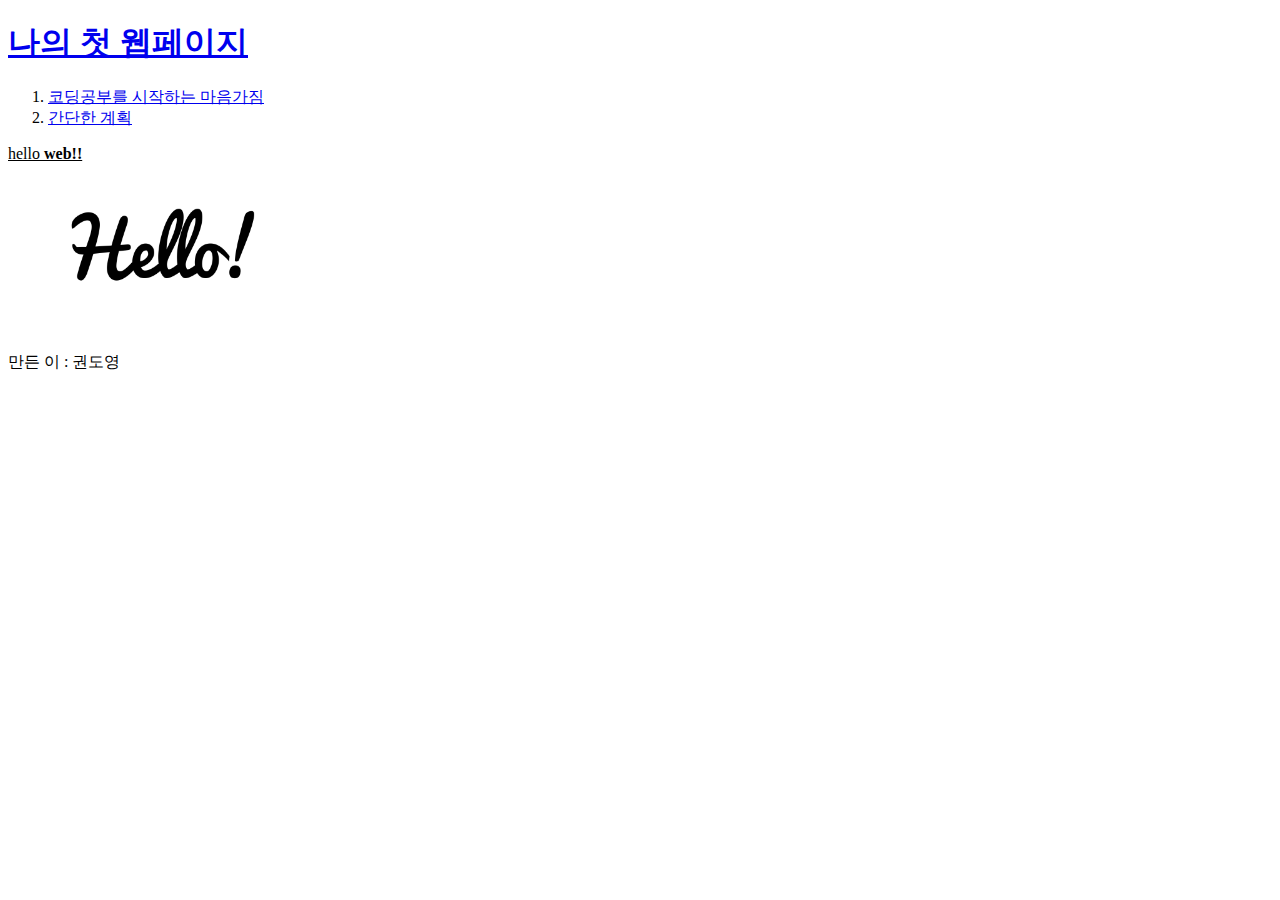
==== index.html @ bebdeb9b "Update index.html" ====
<!doctype html>
<html>
<head>
  <title> my first web </title>
  <meta charset="utf-8">
</head>

<body>
<h1><a href="index.html">나의 첫 웹페이지</a></h1>
<ol>
  <li><a href="1.html" title="mindset">코딩공부를 시작하는 마음가짐</a></li>
  <li><a href="2.html" title="milestones">간단한 계획</a></li>
</ol>

<u>hello <strong> web!! </strong></u>
<br><img src="say-hello.jpg"width="300">

<p> 만든 이 : 권도영 </p>
<p><div id="disqus_thread"></div>
<script>
    /**
    *  RECOMMENDED CONFIGURATION VARIABLES: EDIT AND UNCOMMENT THE SECTION BELOW TO INSERT DYNAMIC VALUES FROM YOUR PLATFORM OR CMS.
    *  LEARN WHY DEFINING THESE VARIABLES IS IMPORTANT: https://disqus.com/admin/universalcode/#configuration-variables    */
    /*
    var disqus_config = function () {
    this.page.url = PAGE_URL;  // Replace PAGE_URL with your page's canonical URL variable
    this.page.identifier = PAGE_IDENTIFIER; // Replace PAGE_IDENTIFIER with your page's unique identifier variable
    };
    */
    (function() { // DON'T EDIT BELOW THIS LINE
    var d = document, s = d.createElement('script');
    s.src = 'https://my-new-site-4.disqus.com/embed.js';
    s.setAttribute('data-timestamp', +new Date());
    (d.head || d.body).appendChild(s);
    })();
</script>
<noscript>Please enable JavaScript to view the <a href="https://disqus.com/?ref_noscript">comments powered by Disqus.</a></noscript></p>
</body>
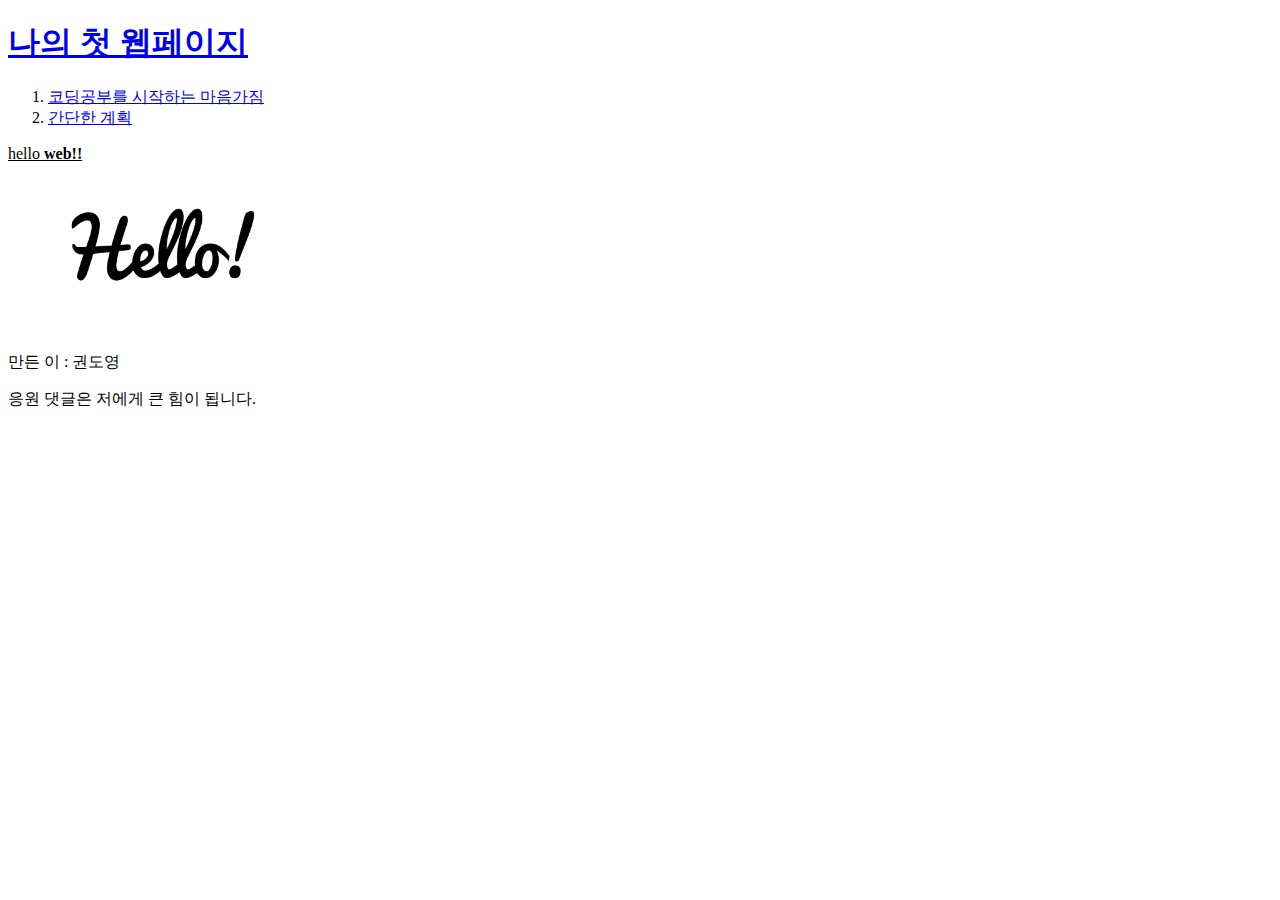
==== commit 775025b7: "Update index.html" ====
--- a/index.html
+++ b/index.html
@@ -16,6 +16,7 @@
 <br><img src="say-hello.jpg"width="300">
 
 <p> 만든 이 : 권도영 </p>
+  <p>응원 댓글은 저에게 큰 힘이 됩니다. </p>
 <p><div id="disqus_thread"></div>
 <script>
     /**
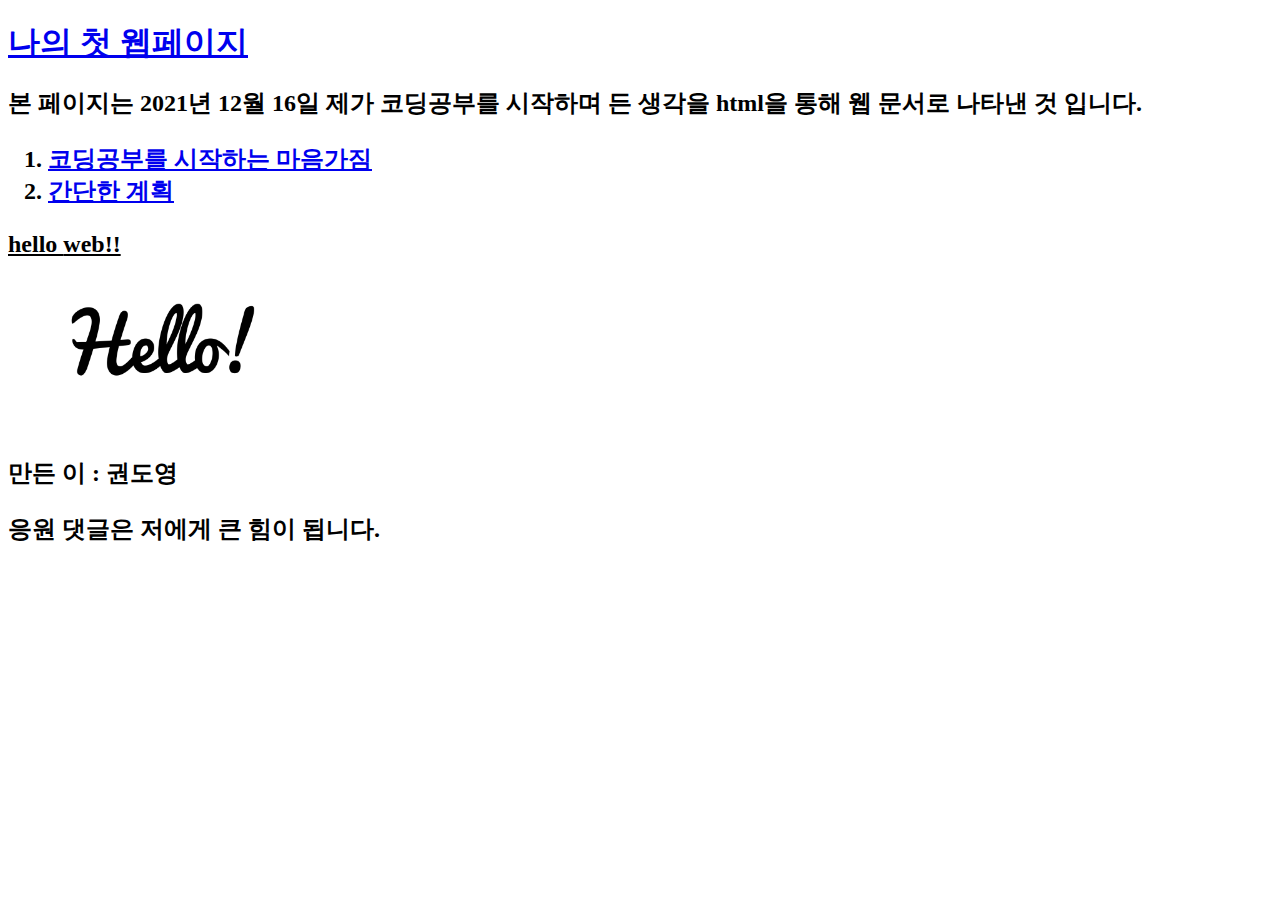
==== commit bdf91936: "Update index.html" ====
--- a/index.html
+++ b/index.html
@@ -7,6 +7,7 @@
 
 <body>
 <h1><a href="index.html">나의 첫 웹페이지</a></h1>
+  <h2>본 페이지는 2021년 12월 16일 제가 코딩공부를 시작하며 든 생각을 html을 통해 웹 문서로 나타낸 것 입니다. 
 <ol>
   <li><a href="1.html" title="mindset">코딩공부를 시작하는 마음가짐</a></li>
   <li><a href="2.html" title="milestones">간단한 계획</a></li>
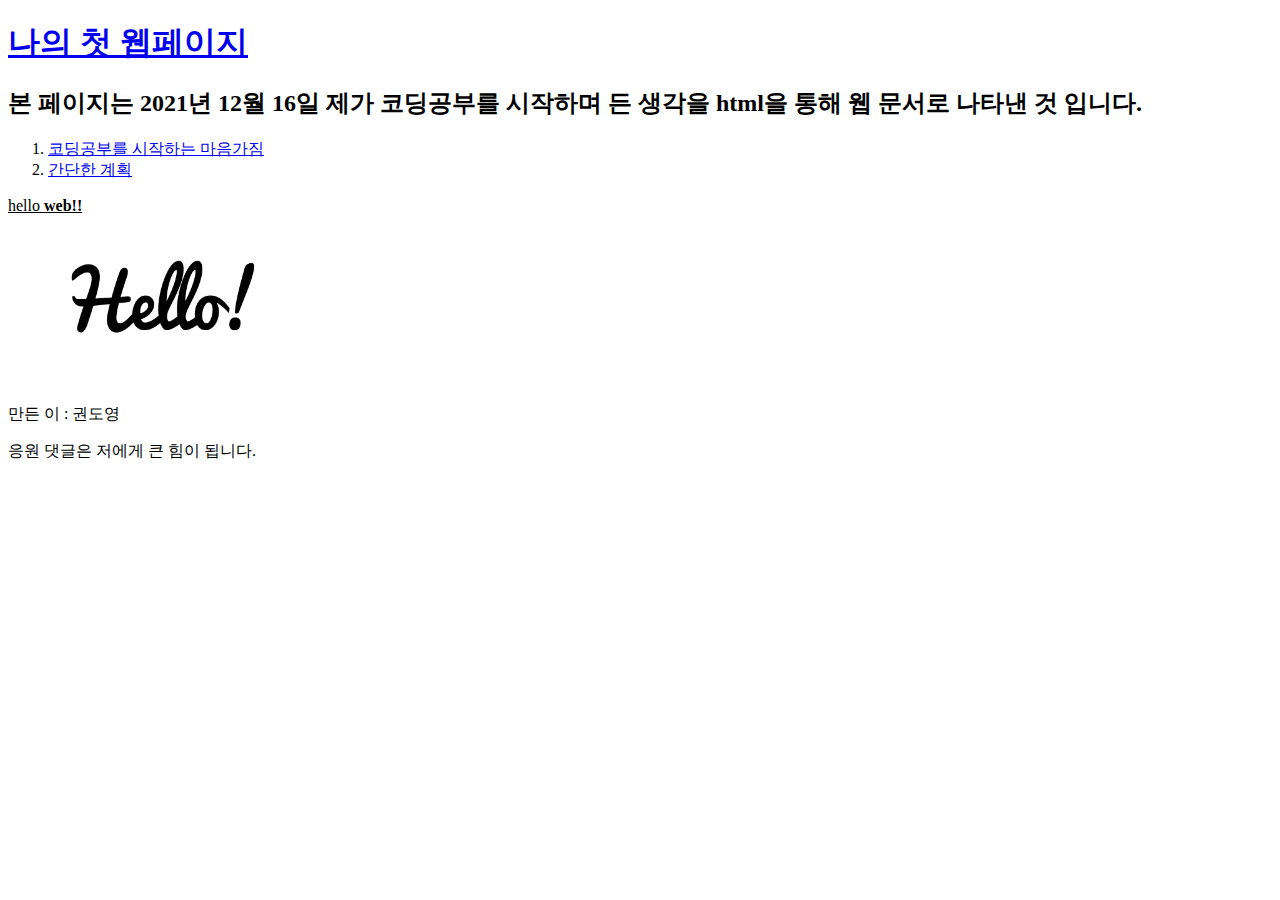
==== commit 7a88dad0: "Update index.html" ====
--- a/index.html
+++ b/index.html
@@ -7,7 +7,7 @@
 
 <body>
 <h1><a href="index.html">나의 첫 웹페이지</a></h1>
-  <h2>본 페이지는 2021년 12월 16일 제가 코딩공부를 시작하며 든 생각을 html을 통해 웹 문서로 나타낸 것 입니다. 
+  <h2>본 페이지는 2021년 12월 16일 제가 코딩공부를 시작하며 든 생각을 html을 통해 웹 문서로 나타낸 것 입니다. </h2>
 <ol>
   <li><a href="1.html" title="mindset">코딩공부를 시작하는 마음가짐</a></li>
   <li><a href="2.html" title="milestones">간단한 계획</a></li>
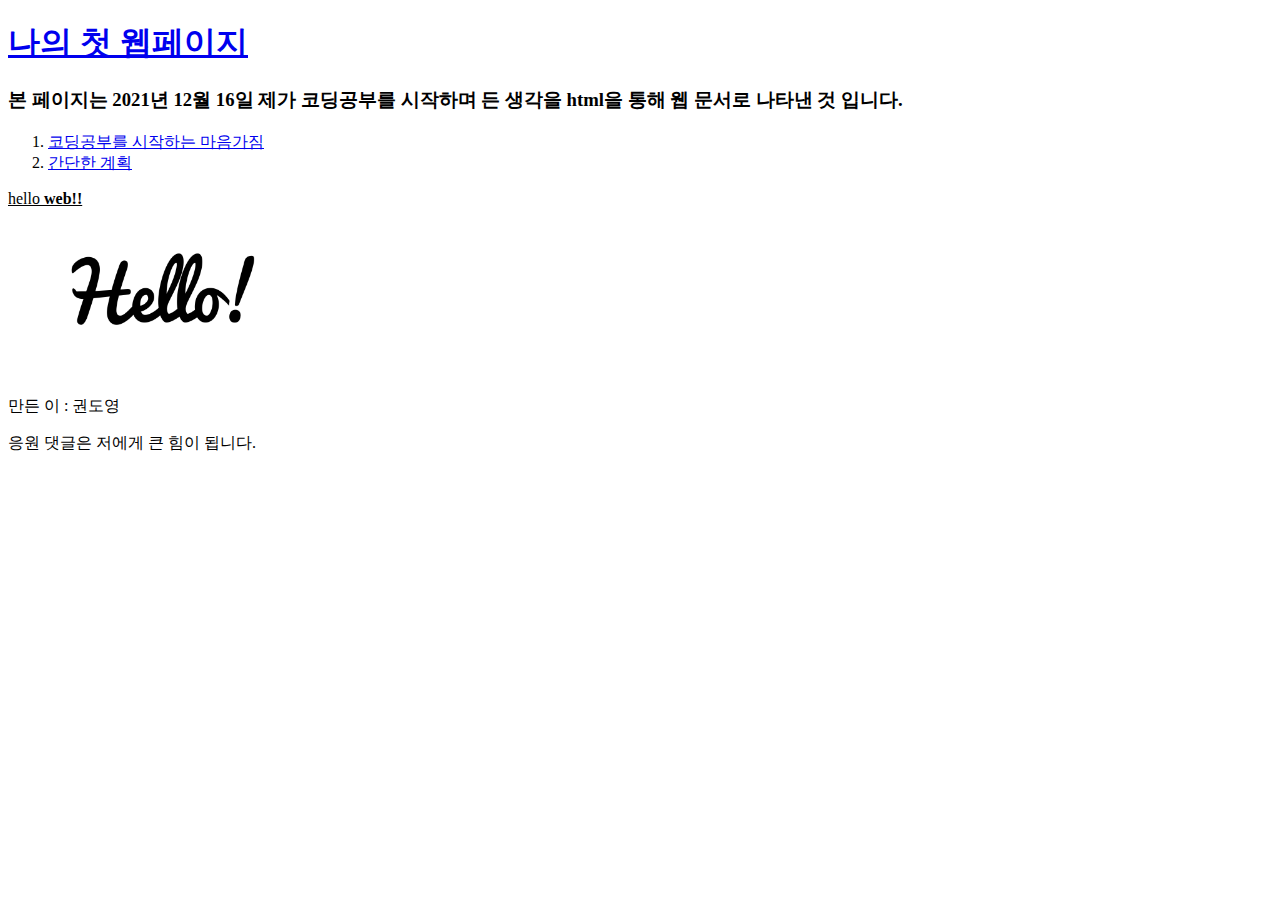
==== commit 8e7a80d7: "Update index.html" ====
--- a/index.html
+++ b/index.html
@@ -7,7 +7,7 @@
 
 <body>
 <h1><a href="index.html">나의 첫 웹페이지</a></h1>
-  <h2>본 페이지는 2021년 12월 16일 제가 코딩공부를 시작하며 든 생각을 html을 통해 웹 문서로 나타낸 것 입니다. </h2>
+  <h3>본 페이지는 2021년 12월 16일 제가 코딩공부를 시작하며 든 생각을 html을 통해 웹 문서로 나타낸 것 입니다. </h3>
 <ol>
   <li><a href="1.html" title="mindset">코딩공부를 시작하는 마음가짐</a></li>
   <li><a href="2.html" title="milestones">간단한 계획</a></li>
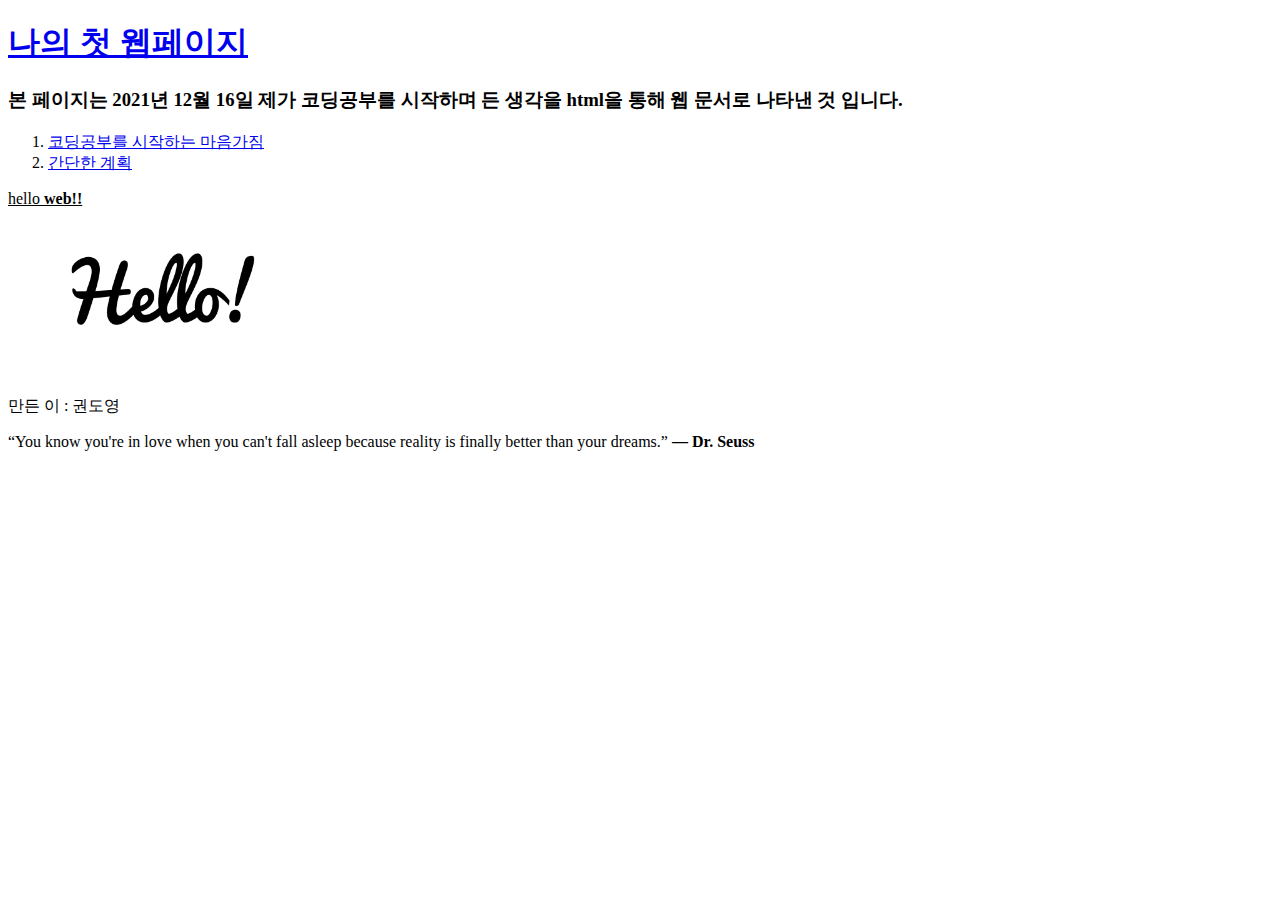
==== commit 35095052: "Update index.html" ====
--- a/index.html
+++ b/index.html
@@ -7,7 +7,7 @@
 
 <body>
 <h1><a href="index.html">나의 첫 웹페이지</a></h1>
-  <h3>본 페이지는 2021년 12월 16일 제가 코딩공부를 시작하며 든 생각을 html을 통해 웹 문서로 나타낸 것 입니다. </h3>
+<h3>본 페이지는 2021년 12월 16일 제가 코딩공부를 시작하며 든 생각을 html을 통해 웹 문서로 나타낸 것 입니다. </h3>
 <ol>
   <li><a href="1.html" title="mindset">코딩공부를 시작하는 마음가짐</a></li>
   <li><a href="2.html" title="milestones">간단한 계획</a></li>
@@ -17,7 +17,8 @@
 <br><img src="say-hello.jpg"width="300">
 
 <p> 만든 이 : 권도영 </p>
-  <p>응원 댓글은 저에게 큰 힘이 됩니다. </p>
+<p>“You know you're in love when you can't fall asleep because reality is finally better than your dreams.”
+<strong>― Dr. Seuss</strong></p>
 <p><div id="disqus_thread"></div>
 <script>
     /**
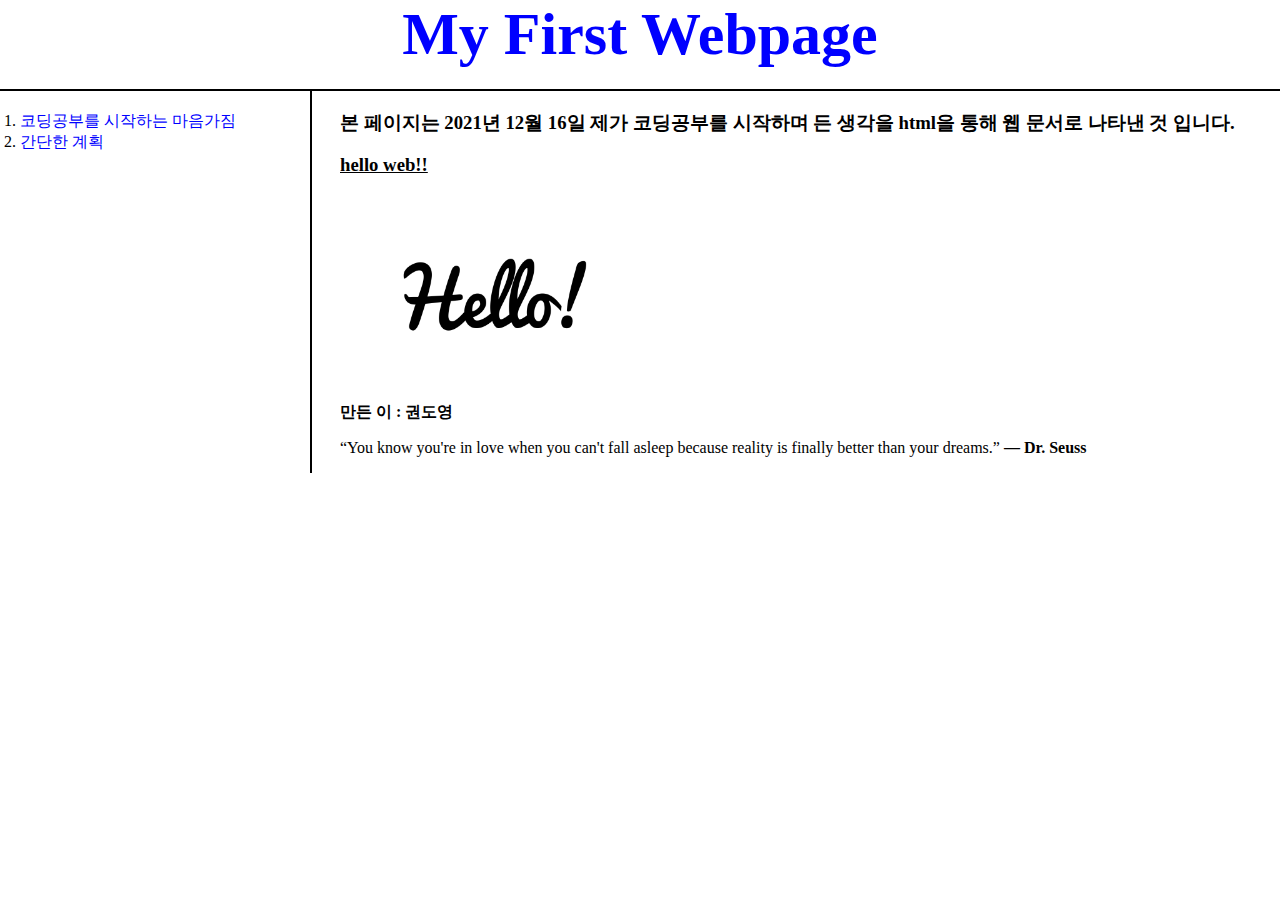
==== commit d3f5706e: "Add files via upload" ====
--- a/index.html
+++ b/index.html
@@ -4,38 +4,44 @@
   <title> my first web </title>
   <meta charset="utf-8">
 </head>
-
+<link rel="stylesheet" href="style.css">
 <body>
-<h1><a href="index.html">나의 첫 웹페이지</a></h1>
-<h3>본 페이지는 2021년 12월 16일 제가 코딩공부를 시작하며 든 생각을 html을 통해 웹 문서로 나타낸 것 입니다. </h3>
+<h1><a href="index.html">My First Webpage</a></h1>
+<div id="grid">
 <ol>
   <li><a href="1.html" title="mindset">코딩공부를 시작하는 마음가짐</a></li>
   <li><a href="2.html" title="milestones">간단한 계획</a></li>
 </ol>
+  <div>
+    <h3>본 페이지는 2021년 12월 16일 제가 코딩공부를 시작하며 든 생각을 html을 통해 웹 문서로 나타낸 것 입니다. </h3>
 
-<u>hello <strong> web!! </strong></u>
-<br><img src="say-hello.jpg"width="300">
 
-<p> 만든 이 : 권도영 </p>
-<p>“You know you're in love when you can't fall asleep because reality is finally better than your dreams.”
-<strong>― Dr. Seuss</strong></p>
-<p><div id="disqus_thread"></div>
-<script>
-    /**
-    *  RECOMMENDED CONFIGURATION VARIABLES: EDIT AND UNCOMMENT THE SECTION BELOW TO INSERT DYNAMIC VALUES FROM YOUR PLATFORM OR CMS.
-    *  LEARN WHY DEFINING THESE VARIABLES IS IMPORTANT: https://disqus.com/admin/universalcode/#configuration-variables    */
-    /*
-    var disqus_config = function () {
-    this.page.url = PAGE_URL;  // Replace PAGE_URL with your page's canonical URL variable
-    this.page.identifier = PAGE_IDENTIFIER; // Replace PAGE_IDENTIFIER with your page's unique identifier variable
-    };
-    */
-    (function() { // DON'T EDIT BELOW THIS LINE
-    var d = document, s = d.createElement('script');
-    s.src = 'https://my-new-site-4.disqus.com/embed.js';
-    s.setAttribute('data-timestamp', +new Date());
-    (d.head || d.body).appendChild(s);
-    })();
-</script>
-<noscript>Please enable JavaScript to view the <a href="https://disqus.com/?ref_noscript">comments powered by Disqus.</a></noscript></p>
+    <h3><u>hello web!!</u></h3>
+    <br><img src="say-hello.jpg"width="300">
+
+    <p id="a"> 만든 이 : 권도영 </p>
+    <p>“You know you're in love when you can't fall asleep because reality is finally better than your dreams.”
+    <strong>― Dr. Seuss</strong></p>
+    <p><div id="disqus_thread"></div>
+    <script>
+        /**
+        *  RECOMMENDED CONFIGURATION VARIABLES: EDIT AND UNCOMMENT THE SECTION BELOW TO INSERT DYNAMIC VALUES FROM YOUR PLATFORM OR CMS.
+        *  LEARN WHY DEFINING THESE VARIABLES IS IMPORTANT: https://disqus.com/admin/universalcode/#configuration-variables    */
+        /*
+        var disqus_config = function () {
+        this.page.url = PAGE_URL;  // Replace PAGE_URL with your page's canonical URL variable
+        this.page.identifier = PAGE_IDENTIFIER; // Replace PAGE_IDENTIFIER with your page's unique identifier variable
+        };
+        */
+        (function() { // DON'T EDIT BELOW THIS LINE
+        var d = document, s = d.createElement('script');
+        s.src = 'https://my-new-site-4.disqus.com/embed.js';
+        s.setAttribute('data-timestamp', +new Date());
+        (d.head || d.body).appendChild(s);
+        })();
+    </script>
+    <noscript>Please enable JavaScript to view the <a href="https://disqus.com/?ref_noscript">comments powered by Disqus.</a></noscript></p>
+  </div>
+</div>
 </body>
+</html>
--- a/style.css
+++ b/style.css
@@ -0,0 +1,24 @@
+a {color:blue;
+  text-decoration: none;}
+body{margin:0;}
+h1{font-size: 60px;
+text-align: center;
+border-bottom:2px solid black;
+padding-bottom: 20px;
+margin:0;
+}
+ol{border-right: 2px solid black;
+width:270px;
+margin:0;
+padding:20px;}
+#a {font-weight:bold;}
+#grid {display: grid;
+grid-template-columns: 340px 1fr}
+@media(max-width:800px){#grid {display: block;}
+ol{border-right: none;
+display: inline-block;}
+
+li{
+  display: inline-block;
+}
+}
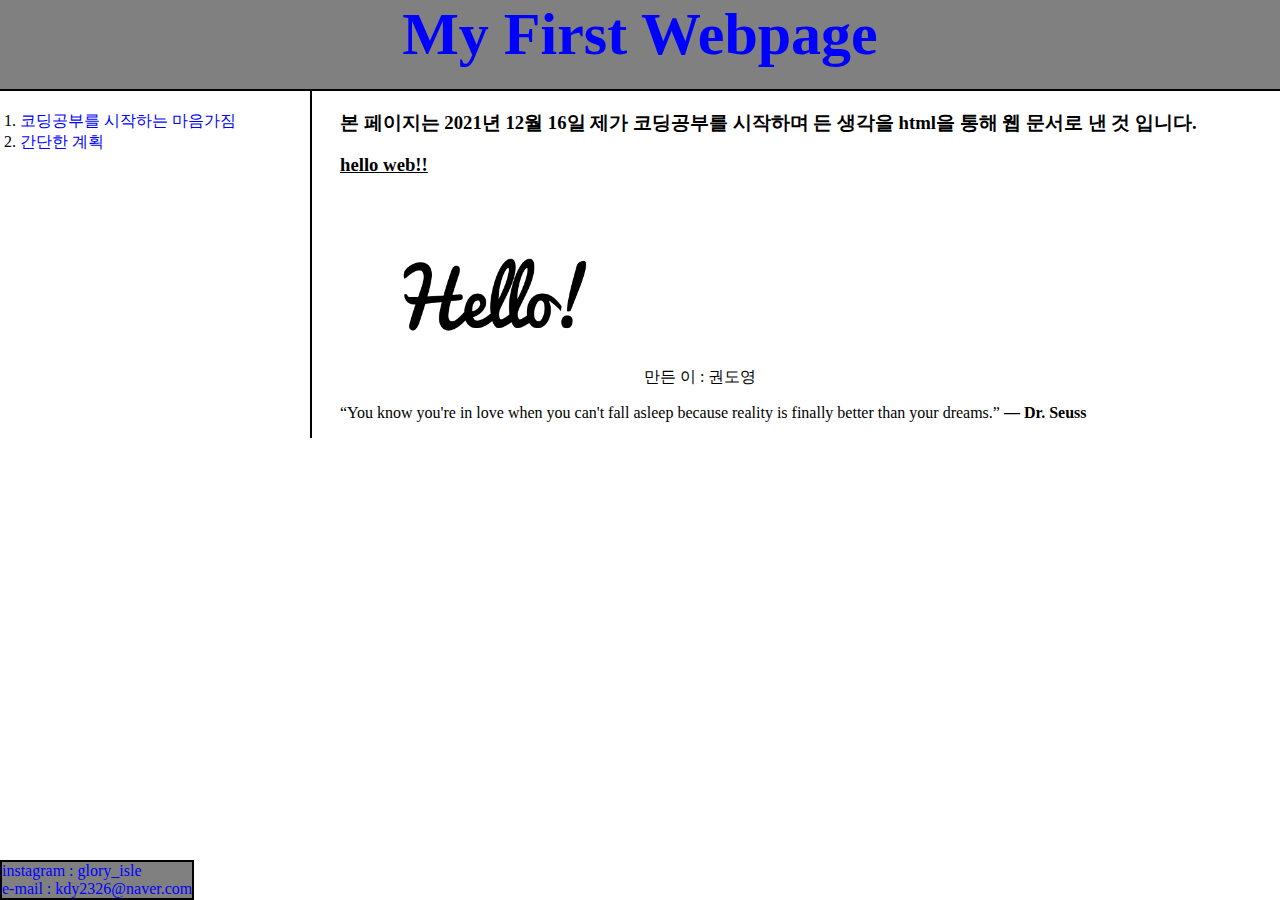
==== commit 05cc6a92: "Add files via upload" ====
--- a/index.html
+++ b/index.html
@@ -6,42 +6,36 @@
 </head>
 <link rel="stylesheet" href="style.css">
 <body>
-<h1><a href="index.html">My First Webpage</a></h1>
-<div id="grid">
-<ol>
-  <li><a href="1.html" title="mindset">코딩공부를 시작하는 마음가짐</a></li>
-  <li><a href="2.html" title="milestones">간단한 계획</a></li>
-</ol>
-  <div>
-    <h3>본 페이지는 2021년 12월 16일 제가 코딩공부를 시작하며 든 생각을 html을 통해 웹 문서로 나타낸 것 입니다. </h3>
+    <h1><a href="index.html">My First Webpage</a></h1>
+    <div id="grid">
+      <ol>
+        <li><a href="1.html" title="mindset">코딩공부를 시작하는 마음가짐</a></li>
+        <li><a href="2.html" title="milestones">간단한 계획</a></li>
+      </ol>
+      <div>
+          <h3>본 페이지는 2021년 12월 16일 제가 코딩공부를 시작하며 든 생각을 html을 통해 웹 문서로 낸 것 입니다. </h3>
+          <h3><u>hello web!!</u></h3>
+              <br><img src="say-hello.jpg"width="300"
+          <p id="a"> 만든 이 : 권도영 </p>
+          <p>“You know you're in love when you can't fall asleep because reality is finally better than your dreams.”
+          <strong>― Dr. Seuss</strong></p>
+              <p><div id="disqus_thread"></div>
+              <script>
 
+                  (function() { // DON'T EDIT BELOW THIS LINE
+                  var d = document, s = d.createElement('script');
+                  s.src = 'https://my-new-site-4.disqus.com/embed.js';
+                  s.setAttribute('data-timestamp', +new Date());
+                  (d.head || d.body).appendChild(s);
+                  })();
+              </script>
+              <noscript>Please enable JavaScript to view the <a href="https://disqus.com/?ref_noscript">comments powered by Disqus.</a></noscript></p>
+              <footer id="footer">
+               <a>instagram : glory_isle</a><br>
+               <a>e-mail : kdy2326@naver.com</a>
+              </footer>
+        </div>
 
-    <h3><u>hello web!!</u></h3>
-    <br><img src="say-hello.jpg"width="300">
-
-    <p id="a"> 만든 이 : 권도영 </p>
-    <p>“You know you're in love when you can't fall asleep because reality is finally better than your dreams.”
-    <strong>― Dr. Seuss</strong></p>
-    <p><div id="disqus_thread"></div>
-    <script>
-        /**
-        *  RECOMMENDED CONFIGURATION VARIABLES: EDIT AND UNCOMMENT THE SECTION BELOW TO INSERT DYNAMIC VALUES FROM YOUR PLATFORM OR CMS.
-        *  LEARN WHY DEFINING THESE VARIABLES IS IMPORTANT: https://disqus.com/admin/universalcode/#configuration-variables    */
-        /*
-        var disqus_config = function () {
-        this.page.url = PAGE_URL;  // Replace PAGE_URL with your page's canonical URL variable
-        this.page.identifier = PAGE_IDENTIFIER; // Replace PAGE_IDENTIFIER with your page's unique identifier variable
-        };
-        */
-        (function() { // DON'T EDIT BELOW THIS LINE
-        var d = document, s = d.createElement('script');
-        s.src = 'https://my-new-site-4.disqus.com/embed.js';
-        s.setAttribute('data-timestamp', +new Date());
-        (d.head || d.body).appendChild(s);
-        })();
-    </script>
-    <noscript>Please enable JavaScript to view the <a href="https://disqus.com/?ref_noscript">comments powered by Disqus.</a></noscript></p>
-  </div>
-</div>
+    </div>
 </body>
 </html>
--- a/style.css
+++ b/style.css
@@ -6,6 +6,7 @@
 border-bottom:2px solid black;
 padding-bottom: 20px;
 margin:0;
+background-color: grey
 }
 ol{border-right: 2px solid black;
 width:270px;
@@ -14,11 +15,12 @@
 #a {font-weight:bold;}
 #grid {display: grid;
 grid-template-columns: 340px 1fr}
-@media(max-width:800px){#grid {display: block;}
-ol{border-right: none;
-display: inline-block;}
-
-li{
-  display: inline-block;
+@media(max-width:800px){
+  #grid {display: block;}
+  ol{border-right: none; display: inline-block;}
+  li{display: inline-block;}
 }
-}
+#footer {border: 2px solid black;
+position: fixed;
+bottom:0;left:0;
+background-color: grey}
